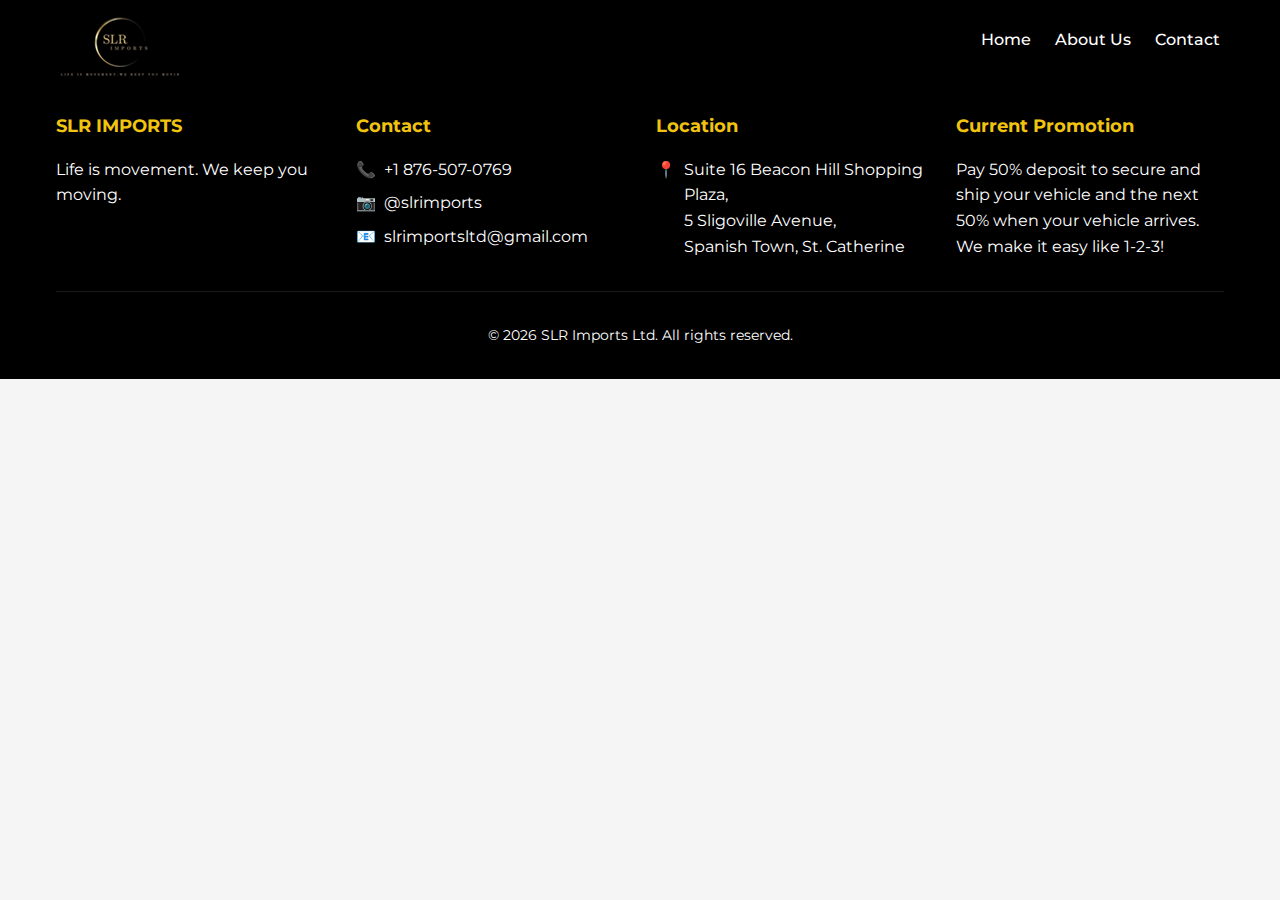
==== index.html @ c80b459d "deployment" ====
<!doctype html><html lang="en"><head><meta charset="utf-8"/><link rel="icon" href="/favicon.ico"/><meta name="viewport" content="width=device-width,initial-scale=1"/><meta name="theme-color" content="#000000"/><meta name="description" content="SLR Imports - Import vehicles from Japan & USA"/><link rel="preconnect" href="https://fonts.googleapis.com"><link rel="preconnect" href="https://fonts.gstatic.com" crossorigin><link href="https://fonts.googleapis.com/css2?family=Montserrat:wght@300;400;500;600;700&display=swap" rel="stylesheet"><title>SLR Imports | Motor Vehicles from Japan & USA</title><script defer="defer" src="/static/js/main.96e9f445.js"></script><link href="/static/css/main.3b82bbde.css" rel="stylesheet"></head><body><noscript>You need to enable JavaScript to run this app.</noscript><div id="root"></div></body></html>
---- static/css/main.3b82bbde.css ----
:root{--primary-color:#000;--secondary-color:#f1c40f;--accent-color:#ffcb05;--text-light:#fff;--text-dark:#333;--background-light:#f5f5f5}*{box-sizing:border-box;margin:0;padding:0}body{background-color:#f5f5f5;background-color:var(--background-light);color:#333;color:var(--text-dark);font-family:Montserrat,sans-serif;line-height:1.6}.container{margin:0 auto;max-width:1200px;padding:0 20px;width:100%}.btn{background-color:#f1c40f;background-color:var(--secondary-color);border:none;border-radius:5px;color:#000;color:var(--primary-color);cursor:pointer;display:inline-block;font-weight:600;padding:10px 25px;text-decoration:none;transition:all .3s ease}.btn:hover{background-color:#f0b400;transform:translateY(-2px)}.section{padding:60px 0}.section-title{color:#000;color:var(--primary-color);font-size:2.5rem;margin-bottom:30px;text-align:center}.section-subtitle{font-size:1.2rem;margin-bottom:40px;text-align:center}@media (max-width:768px){.section{padding:40px 0}.section-title{font-size:2rem}}.navbar{background-color:var(--primary-color);box-shadow:0 2px 10px #0000001a;height:80px;position:sticky;top:0;z-index:999}.navbar,.navbar-container{align-items:center;display:flex}.navbar-container{height:100%;justify-content:space-between}.navbar-logo{text-decoration:none}.logo-circle,.navbar-logo{align-items:center;display:flex}.logo-circle{border:2px solid var(--secondary-color);border-radius:50%;color:var(--secondary-color);flex-direction:column;height:60px;justify-content:center;width:60px}.logo-text{font-size:22px;font-weight:700;line-height:1}.logo-subtext{font-size:10px;letter-spacing:1px}.nav-menu{display:flex;list-style:none}.nav-item{margin-left:24px}.nav-link{color:var(--text-light);font-weight:500;padding:5px 0;position:relative;text-decoration:none}.nav-link:after{background-color:var(--secondary-color);bottom:0;content:"";height:2px;left:0;position:absolute;transition:width .3s ease;width:0}.nav-link:hover:after{width:100%}.menu-icon{display:none}@media screen and (max-width:768px){.menu-icon{cursor:pointer;display:block;position:relative;z-index:10}.hamburger{position:relative;width:30px}.hamburger,.hamburger:after,.hamburger:before{background-color:var(--text-light);height:3px;transition:all .3s ease}.hamburger:after,.hamburger:before{content:"";position:absolute;width:100%}.hamburger:before{transform:translateY(-10px)}.hamburger:after{transform:translateY(10px)}.hamburger.open{background-color:initial}.hamburger.open:before{transform:rotate(45deg)}.hamburger.open:after{transform:rotate(-45deg)}.nav-menu{background-color:var(--primary-color);border-top:1px solid #ffffff1a;display:flex;flex-direction:column;left:-100%;opacity:0;padding:20px 0;position:absolute;top:80px;transition:all .5s ease;width:100%}.nav-menu.active{left:0;opacity:1;z-index:1}.nav-item{margin:10px 0;text-align:center}}.footer{background-color:var(--primary-color);color:#fff;padding:2rem 0}.footer-container{margin:0 auto;max-width:1200px;padding:0 1rem}.footer-grid{grid-gap:2rem;display:grid;gap:2rem;grid-template-columns:repeat(4,1fr)}.footer-title{color:var(--secondary-color);font-size:1.125rem;font-weight:700;margin-bottom:1rem}.contact-list{display:flex;flex-direction:column;gap:.5rem}.contact-item{align-items:flex-start;display:flex;gap:.5rem}.icon{color:var(--secondary-color)}.footer a{color:#fff;text-decoration:none;transition:color .3s ease}.footer a:hover{color:var(--secondary-color)}.footer-bottom{border-top:1px solid #ffffff1a;font-size:.875rem;margin-top:2rem;padding-top:2rem;text-align:center}@media (max-width:768px){.footer-grid{grid-template-columns:1fr}.footer-section{margin-bottom:1.5rem}}.hero-section{align-items:center;background-image:linear-gradient(#000000b3,#000000b3),url(/static/media/logo-bg.72522287e9dd059bbc39.jpg);background-position:50%;background-size:cover;color:var(--text-light);display:flex;height:600px;justify-content:center;overflow:hidden;padding:0 20px;position:relative}.hero-content{max-width:800px;text-align:center;z-index:1}.hero-content h1{font-size:3rem;font-weight:700;line-height:1.2;margin-bottom:20px}.highlight{color:var(--secondary-color)}.hero-content p{font-size:1.2rem;margin-bottom:40px}.hero-buttons{display:flex;gap:20px;justify-content:center}.btn-outline{background-color:initial;border:2px solid var(--secondary-color);color:var(--text-light)}.btn-outline:hover{background-color:var(--secondary-color);color:var(--primary-color)}.deposit-badge{background-color:var(--secondary-color);border-radius:50%;bottom:40px;box-shadow:0 5px 15px #0000004d;height:120px;position:absolute;right:40px;transform:rotate(-10deg);width:120px}.badge-content,.deposit-badge{align-items:center;display:flex;justify-content:center}.badge-content{color:var(--primary-color);flex-direction:column;text-align:center}.badge-text{font-size:14px;font-weight:700;line-height:1}.badge-percentage{font-size:36px;font-weight:800;line-height:1;margin:2px 0}@media screen and (max-width:768px){.hero-section{height:500px}.hero-content h1{font-size:2rem}.hero-content p{font-size:1rem}.hero-buttons{flex-direction:column;gap:15px}.deposit-badge{bottom:20px;height:100px;right:20px;width:100px}.badge-percentage{font-size:28px}}.promotion-banner{background-color:var(--primary-color);color:var(--text-light);padding:40px 0;text-align:center}.promotion-content{margin:0 auto;max-width:800px}.promotion-content h3{color:var(--secondary-color);font-size:28px;margin-bottom:15px}.promotion-content p{font-size:18px;line-height:1.6;margin-bottom:20px}.promotion-btn{font-size:16px;font-weight:600;padding:12px 30px}@media screen and (max-width:768px){.promotion-banner{padding:30px 0}.promotion-content h3{font-size:24px}.promotion-content p{font-size:16px}}.featured-section{background-color:#f9f9f9}.vehicle-grid{grid-gap:30px;display:grid;gap:30px;grid-template-columns:repeat(auto-fill,minmax(300px,1fr))}.vehicle-card{background-color:#fff;border-radius:8px;box-shadow:0 5px 15px #0000001a;overflow:hidden;transition:transform .3s ease}.vehicle-card:hover{transform:translateY(-10px)}.vehicle-image-container{aspect-ratio:1.5/1;height:auto;overflow:hidden;width:100%}.vehicle-image{height:auto;object-fit:contain;transition:transform .5s ease;width:100%}.vehicle-card:hover .vehicle-image{transform:scale(1.05)}.vehicle-name{font-weight:600;padding:15px;text-align:center}.why-choose-section{background-color:#fff}.features-grid{grid-gap:30px;display:grid;gap:30px;grid-template-columns:repeat(auto-fill,minmax(250px,1fr))}.feature-card{background-color:#f9f9f9;border-radius:8px;box-shadow:0 5px 15px #0000000d;padding:30px;text-align:center;transition:transform .3s ease}.feature-card:hover{transform:translateY(-5px)}.feature-icon{font-size:40px;margin-bottom:15px}.feature-card h3{color:var(--primary-color);margin-bottom:15px}@media screen and (max-width:768px){.features-grid,.vehicle-grid{grid-template-columns:1fr}}.about-hero{background-color:var(--primary-color);color:var(--text-light);padding:100px 0 50px;text-align:center}.about-hero h1{font-size:3rem;margin-bottom:10px}.about-hero p{font-size:1.2rem;margin:0 auto;max-width:600px}.about-content{grid-gap:40px;gap:40px;grid-template-columns:3fr 2fr}.about-content,.about-grid{align-items:start;display:grid}.about-grid{grid-gap:50px;gap:50px;grid-template-columns:3fr 2fr}.about-text h2{color:var(--primary-color);margin-bottom:20px;margin-top:30px}.about-text h2:first-child{margin-top:0}.about-text p{line-height:1.8;margin-bottom:20px}.values-list{list-style:none;padding:0}.values-list li{margin-bottom:25px}.value-title{color:var(--primary-color);display:block;font-size:1.1rem;font-weight:600;margin-bottom:8px}.about-image{position:relative}.about-image img{border-radius:10px;box-shadow:0 5px 15px #0000001a;height:auto;width:100%}.office-image{border-radius:8px;box-shadow:0 8px 20px #00000026;width:100%}.about-quote{background-color:var(--secondary-color);border-radius:8px;bottom:-30px;box-shadow:0 5px 15px #0000001a;padding:30px;position:absolute;right:-30px;width:80%}.about-quote p{color:var(--primary-color);font-size:1.1rem;font-style:italic;font-weight:600;margin:0;text-align:center}.process-section{background-color:#f9f9f9}.process-steps{grid-gap:30px;display:grid;gap:30px;grid-template-columns:repeat(4,1fr);margin-top:40px}.process-step{background-color:#fff;border-radius:8px;box-shadow:0 5px 15px #0000000d;padding:30px 20px;position:relative;text-align:center}.step-number{align-items:center;background-color:var(--secondary-color);border-radius:50%;color:var(--primary-color);display:flex;font-size:24px;font-weight:700;height:50px;justify-content:center;margin:0 auto 20px;width:50px}.process-step h3{color:var(--primary-color);margin-bottom:15px}@media screen and (max-width:992px){.about-content{grid-template-columns:1fr}.about-image{margin-top:30px}.about-quote{bottom:-20px;right:-20px;width:70%}.process-steps{grid-template-columns:repeat(2,1fr)}}@media screen and (max-width:768px){.about-grid{grid-template-columns:1fr}.about-image{order:-1}}@media screen and (max-width:576px){.about-hero h1{font-size:2.5rem}.about-quote{bottom:0;margin-top:20px;position:relative;right:0;width:100%}.process-steps{grid-template-columns:1fr}}.contact-hero{background-color:var(--primary-color);color:var(--text-light);padding:100px 0 50px;text-align:center}.contact-hero h1{font-size:3rem;margin-bottom:10px}.contact-hero p{font-size:1.2rem;margin:0 auto;max-width:600px}.contact-grid{grid-gap:50px;display:grid;gap:50px;grid-template-columns:1fr 2fr}.contact-form-container h2,.contact-info h2{color:var(--primary-color);margin-bottom:30px}.info-item{margin-bottom:25px}.info-item h3{color:var(--primary-color);font-size:18px;margin-bottom:8px}.promotion-info{background-color:#f9f9f9;border-left:4px solid var(--secondary-color);border-radius:4px;margin-top:40px;padding:20px}.promotion-info h3{color:var(--primary-color);margin-bottom:10px}.contact-form-container{background-color:#fff;border-radius:8px;box-shadow:0 5px 15px #0000000d;padding:30px}.form-group{margin-bottom:20px}.form-group label{display:block;font-weight:500;margin-bottom:8px}.form-group input,.form-group select,.form-group textarea{border:1px solid #ddd;border-radius:4px;font-size:16px;padding:12px 15px;transition:border-color .3s ease;width:100%}.form-group input:focus,.form-group select:focus,.form-group textarea:focus{border-color:var(--secondary-color);outline:none}.submit-btn{font-size:16px;margin-top:10px;padding:12px;width:100%}.success-message{background-color:#e8f5e9;border-left:4px solid #4caf50;border-radius:4px;margin-bottom:20px;padding:20px}.success-message p{color:#2e7d32;margin:0}@media screen and (max-width:992px){.contact-grid{gap:30px;grid-template-columns:1fr}.contact-info{padding-bottom:20px}}@media screen and (max-width:576px){.contact-hero h1{font-size:2.5rem}.contact-form-container{padding:20px}}
/*# sourceMappingURL=main.3b82bbde.css.map*/
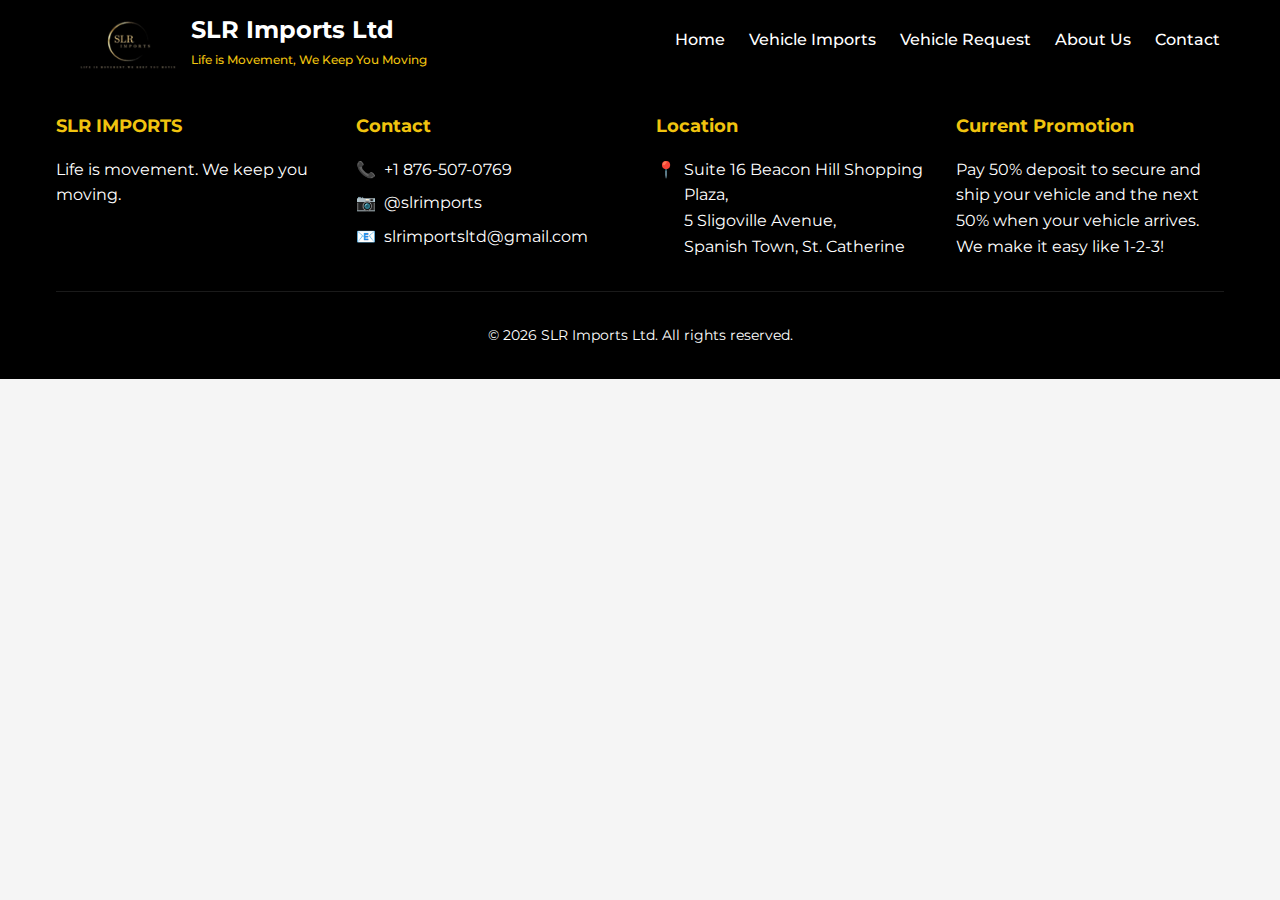
==== commit 7843d44f: "production build" ====
--- a/index.html
+++ b/index.html
@@ -1 +1 @@
-<!doctype html><html lang="en"><head><meta charset="utf-8"/><link rel="icon" href="/favicon.ico"/><meta name="viewport" content="width=device-width,initial-scale=1"/><meta name="theme-color" content="#000000"/><meta name="description" content="SLR Imports - Import vehicles from Japan & USA"/><link rel="preconnect" href="https://fonts.googleapis.com"><link rel="preconnect" href="https://fonts.gstatic.com" crossorigin><link href="https://fonts.googleapis.com/css2?family=Montserrat:wght@300;400;500;600;700&display=swap" rel="stylesheet"><title>SLR Imports | Motor Vehicles from Japan & USA</title><script defer="defer" src="/static/js/main.96e9f445.js"></script><link href="/static/css/main.3b82bbde.css" rel="stylesheet"></head><body><noscript>You need to enable JavaScript to run this app.</noscript><div id="root"></div></body></html>+<!doctype html><html lang="en"><head><meta charset="utf-8"/><link rel="icon" href="/favicon.ico"/><meta name="viewport" content="width=device-width,initial-scale=1"/><meta name="theme-color" content="#000000"/><meta name="description" content="SLR Imports - Import vehicles from Japan & USA"/><link rel="preconnect" href="https://fonts.googleapis.com"><link rel="preconnect" href="https://fonts.gstatic.com" crossorigin><link href="https://fonts.googleapis.com/css2?family=Montserrat:wght@300;400;500;600;700&display=swap" rel="stylesheet"><link rel="stylesheet" href="https://cdnjs.cloudflare.com/ajax/libs/font-awesome/5.15.4/css/all.min.css"><title>SLR Imports | Motor Vehicles from Japan & USA</title><script defer="defer" src="/static/js/main.fadff5c1.js"></script><link href="/static/css/main.021f1ac2.css" rel="stylesheet"></head><body><noscript>You need to enable JavaScript to run this app.</noscript><div id="root"></div></body></html>--- a/static/css/main.021f1ac2.css
+++ b/static/css/main.021f1ac2.css
@@ -0,0 +1,2 @@
+:root{--primary-color:#000;--secondary-color:#f1c40f;--accent-color:#ffcb05;--text-light:#fff;--text-dark:#333;--background-light:#f5f5f5}*{box-sizing:border-box;margin:0;padding:0}body{background-color:#f5f5f5;background-color:var(--background-light);color:#333;color:var(--text-dark);font-family:Montserrat,sans-serif;line-height:1.6}.container{margin:0 auto;max-width:1200px;padding:0 20px;width:100%}.btn{background-color:#f1c40f;background-color:var(--secondary-color);border:none;border-radius:5px;color:#000;color:var(--primary-color);cursor:pointer;display:inline-block;font-weight:600;padding:10px 25px;text-decoration:none;transition:all .3s ease}.btn:hover{background-color:#f0b400;transform:translateY(-2px)}.section{padding:60px 0}.section-title{color:#000;margin-bottom:30px}.section-subtitle{font-size:1.2rem;margin-bottom:40px;text-align:center}@media (max-width:768px){.section{padding:40px 0}.section-title{font-size:2rem}}.navbar{background-color:var(--primary-color);box-shadow:0 2px 10px #0000001a;height:80px;position:sticky;top:0;z-index:999}.navbar,.navbar-container{align-items:center;display:flex}.navbar-container{height:100%;justify-content:space-between}.navbar-logo{align-items:center;display:flex;padding-left:20px;text-decoration:none}.navbar-logo img{height:60px;margin-right:15px}.brand-text{display:flex;flex-direction:column;justify-content:center}.brand-text h1{color:var(--text-light);font-size:24px;font-weight:700;margin:0}.brand-text p{font-size:12px;font-weight:500;margin:0}.brand-text p,.logo-circle{color:var(--secondary-color)}.logo-circle{align-items:center;border:2px solid var(--secondary-color);border-radius:50%;display:flex;flex-direction:column;height:60px;justify-content:center;width:60px}.logo-text{font-size:22px;font-weight:700;line-height:1}.logo-subtext{font-size:10px;letter-spacing:1px}.nav-menu{display:flex;list-style:none}.nav-item{margin-left:24px}.nav-link{color:var(--text-light);font-weight:500;padding:5px 0;position:relative;text-decoration:none}.nav-link:after{background-color:var(--secondary-color);bottom:0;content:"";height:2px;left:0;position:absolute;transition:width .3s ease;width:0}.nav-link:hover:after{width:100%}.menu-icon{display:none}@media screen and (max-width:768px){.menu-icon{cursor:pointer;display:block;position:relative;z-index:10}.hamburger{position:relative;width:30px}.hamburger,.hamburger:after,.hamburger:before{background-color:var(--text-light);height:3px;transition:all .3s ease}.hamburger:after,.hamburger:before{content:"";position:absolute;width:100%}.hamburger:before{transform:translateY(-10px)}.hamburger:after{transform:translateY(10px)}.hamburger.open{background-color:initial}.hamburger.open:before{transform:rotate(45deg)}.hamburger.open:after{transform:rotate(-45deg)}.nav-menu{background-color:var(--primary-color);border-top:1px solid #ffffff1a;display:flex;flex-direction:column;left:-100%;opacity:0;padding:20px 0;position:absolute;top:80px;transition:all .5s ease;width:100%}.nav-menu.active{left:0;opacity:1;z-index:1}.nav-item{margin:10px 0;text-align:center}.brand-text h1{font-size:18px}.brand-text p{font-size:10px}.navbar-logo img{height:45px}}.footer{background-color:var(--primary-color);color:#fff;padding:2rem 0}.footer-container{margin:0 auto;max-width:1200px;padding:0 1rem}.footer-grid{grid-gap:2rem;display:grid;gap:2rem;grid-template-columns:repeat(4,1fr)}.footer-title{color:var(--secondary-color);font-size:1.125rem;font-weight:700;margin-bottom:1rem}.contact-list{display:flex;flex-direction:column;gap:.5rem}.contact-item{align-items:flex-start;display:flex;gap:.5rem}.icon{color:var(--secondary-color)}.footer a{color:#fff;text-decoration:none;transition:color .3s ease}.footer a:hover{color:var(--secondary-color)}.footer-bottom{border-top:1px solid #ffffff1a;font-size:.875rem;margin-top:2rem;padding-top:2rem;text-align:center}@media (max-width:768px){.footer-grid{grid-template-columns:1fr}.footer-section{margin-bottom:1.5rem}}.hero-section{align-items:center;background-position:50%;background-size:cover;color:var(--text-light);display:flex;height:80vh;justify-content:center;overflow:hidden;padding:0 20px;position:relative}.hero-section:before{content:"";position:absolute;top:0}.hero-content h1{font-size:3rem;font-weight:700;line-height:1.2;margin-bottom:20px}.highlight{color:var(--secondary-color)}.hero-content p{font-size:1.2rem;margin-bottom:40px}.hero-buttons{display:flex;gap:20px;justify-content:center}.btn-outline{background-color:initial;border:2px solid var(--secondary-color);color:var(--text-light)}.btn-outline:hover{background-color:var(--secondary-color);color:var(--primary-color)}@media screen and (max-width:768px){.hero-section{height:500px}.hero-content h1{font-size:2rem}.hero-content p{font-size:1rem}.hero-buttons{flex-direction:column;gap:15px}.hero-buttons .btn{min-width:140px;padding:10px 25px;width:auto}}.promotion-banner{background-color:var(--primary-color);color:var(--text-light);padding:40px 0;text-align:center}.promotion-content{margin:0 auto;max-width:800px}.promotion-content h3{color:var(--secondary-color);font-size:28px;margin-bottom:15px}.promotion-content p{font-size:18px;line-height:1.6;margin-bottom:20px}.promotion-btn{font-size:16px;font-weight:600;padding:12px 30px}@media screen and (max-width:768px){.promotion-banner{padding:30px 0}.promotion-content h3{font-size:24px}.promotion-content p{font-size:16px}}.why-choose-section{background-color:#fff}.features-grid{grid-gap:30px;gap:30px;grid-template-columns:repeat(auto-fill,minmax(250px,1fr))}.feature-card{background-color:#f9f9f9;border-radius:8px;box-shadow:0 5px 15px #0000000d;padding:30px;text-align:center;transition:transform .3s ease}.feature-card:hover{transform:translateY(-5px)}.feature-icon{font-size:40px;margin-bottom:15px}.feature-card h3{color:var(--primary-color);margin-bottom:15px}@media screen and (max-width:768px){.vehicle-grid{gap:20px;grid-template-columns:repeat(auto-fill,minmax(250px,1fr))}.features-grid{grid-template-columns:1fr}}.home-hero{align-items:center;background-image:linear-gradient(#000000b3,#000000b3),url(/static/media/shipping-bg.e045fd4c347212e185dc.jpg);background-position:50%;background-size:cover;color:var(--text-light);display:flex;height:600px;justify-content:center;overflow:hidden;padding:0 20px;position:relative}.hero-content{max-width:800px;text-align:center;z-index:1}.section{padding:80px 0}.section-title{color:var(--primary-color);font-size:2.5rem;margin-bottom:50px;position:relative;text-align:center}.section-title:after{background:var(--secondary-color);bottom:-10px;content:"";height:3px;left:50%;position:absolute;transform:translateX(-50%);width:80px}.services-section{background-color:#f9f9f9}.services-grid{grid-gap:30px;display:grid;gap:30px;grid-template-columns:repeat(3,1fr);justify-items:center;margin:0 auto;max-width:1400px;padding:20px}@media screen and (max-width:992px){.services-grid{grid-template-columns:repeat(2,1fr)}}@media screen and (max-width:576px){.services-grid{grid-template-columns:1fr}}.service-card{background:#fff;border-radius:10px;box-shadow:0 5px 15px #0000000d;max-width:350px;padding:40px 30px;text-align:center;transition:transform .3s ease,box-shadow .3s ease;width:100%}.service-card:hover{box-shadow:0 8px 25px #0000001a;transform:translateY(-10px)}.service-icon{color:var(--secondary-color);font-size:2.5rem;margin-bottom:20px}.service-card h3{color:var(--primary-color);font-size:1.5rem;margin-bottom:15px}.service-card p{color:#666;line-height:1.6}.features-section{background-color:#fff}.features-grid{grid-gap:40px;display:grid;gap:40px;grid-template-columns:repeat(auto-fit,minmax(280px,1fr));padding:20px}.feature-item{background:#f9f9f9;border-radius:10px;padding:30px;text-align:center;transition:transform .3s ease}.feature-item:hover{transform:translateY(-5px)}.feature-icon{color:var(--secondary-color);font-size:2.5rem;margin-bottom:20px}.feature-item h4{color:var(--primary-color);font-size:1.3rem;margin-bottom:15px}.feature-item p{color:#666;line-height:1.5}@media screen and (max-width:768px){.section{padding:60px 0}.section-title{font-size:2rem}.features-grid,.services-grid{gap:20px;grid-template-columns:1fr}}.about-hero{background-color:var(--primary-color);color:var(--text-light);padding:100px 0 50px;text-align:center}.about-hero h1{font-size:3rem;margin-bottom:10px}.about-hero p{font-size:1.2rem;margin:0 auto;max-width:600px}.about-content{grid-gap:40px;gap:40px;grid-template-columns:3fr 2fr}.about-content,.about-grid{align-items:start;display:grid}.about-grid{grid-gap:50px;gap:50px;grid-template-columns:3fr 2fr}.about-text h2{color:var(--primary-color);margin-bottom:20px;margin-top:30px}.about-text h2:first-child{margin-top:0}.about-text p{line-height:1.8;margin-bottom:20px}.values-list{list-style:none;padding:0}.values-list li{margin-bottom:25px}.value-title{color:var(--primary-color);display:block;font-size:1.1rem;font-weight:600;margin-bottom:8px}.about-image{position:relative}.about-image img{border-radius:10px;box-shadow:0 5px 15px #0000001a;height:auto;width:100%}.office-image{border-radius:8px;box-shadow:0 8px 20px #00000026;width:100%}.about-quote{background-color:var(--secondary-color);border-radius:8px;bottom:-30px;box-shadow:0 5px 15px #0000001a;padding:30px;position:absolute;right:-30px;width:80%}.about-quote p{color:var(--primary-color);font-size:1.1rem;font-style:italic;font-weight:600;margin:0;text-align:center}.process-section{background-color:#f9f9f9}.process-steps{grid-gap:30px;display:grid;gap:30px;grid-template-columns:repeat(4,1fr);margin-top:40px}.process-step{background-color:#fff;border-radius:8px;box-shadow:0 5px 15px #0000000d;padding:30px 20px;position:relative;text-align:center}.step-number{align-items:center;background-color:var(--secondary-color);border-radius:50%;color:var(--primary-color);display:flex;font-size:24px;font-weight:700;height:50px;justify-content:center;margin:0 auto 20px;width:50px}.process-step h3{color:var(--primary-color);margin-bottom:15px}@media screen and (max-width:992px){.about-content{grid-template-columns:1fr}.about-image{margin-top:30px}.about-quote{bottom:-20px;right:-20px;width:70%}.process-steps{grid-template-columns:repeat(2,1fr)}}@media screen and (max-width:768px){.about-grid{grid-template-columns:1fr}.about-image{order:-1}}@media screen and (max-width:576px){.about-hero h1{font-size:2.5rem}.about-quote{bottom:0;margin-top:20px;position:relative;right:0;width:100%}.process-steps{grid-template-columns:1fr}}.contact-hero{background-color:var(--primary-color);color:var(--text-light);padding:100px 0 50px;text-align:center}.contact-hero h1{font-size:3rem;margin-bottom:10px}.contact-hero p{font-size:1.2rem;margin:0 auto;max-width:600px}.contact-grid{grid-gap:50px;display:grid;gap:50px;grid-template-columns:1fr 2fr}.contact-form-container h2,.contact-info h2{color:var(--primary-color);margin-bottom:30px}.info-item{margin-bottom:25px}.info-item h3{color:var(--primary-color);font-size:18px;margin-bottom:8px}.promotion-info{background-color:#f9f9f9;border-left:4px solid var(--secondary-color);border-radius:4px;margin-top:40px;padding:20px}.promotion-info h3{color:var(--primary-color);margin-bottom:10px}.contact-form-container{background-color:#fff;border-radius:8px;box-shadow:0 5px 15px #0000000d;padding:30px}.submit-btn{font-size:16px;margin-top:10px;padding:12px}.success-message{border-left:4px solid #4caf50;border-radius:4px;margin-bottom:20px;padding:20px}@media screen and (max-width:992px){.contact-grid{gap:30px;grid-template-columns:1fr}.contact-info{padding-bottom:20px}}@media screen and (max-width:576px){.contact-hero h1{font-size:2.5rem}.contact-form-container{padding:20px}}.vehicle-imports{width:100%}.featured-section{background-color:#f9f9f9;padding:60px 0}.vehicle-grid{grid-gap:30px;display:grid;gap:30px;grid-template-columns:repeat(auto-fill,minmax(300px,1fr));margin-top:40px}.vehicle-card{background-color:#fff;border-radius:8px;box-shadow:0 5px 15px #0000001a;overflow:hidden;transition:transform .3s ease}.vehicle-card:hover{transform:translateY(-10px)}.vehicle-image-container{overflow:hidden;padding-top:66.67%;position:relative;width:100%}.vehicle-image{background-color:#f5f5f5;height:100%;left:0;object-fit:contain;position:absolute;top:0;transition:transform .5s ease;width:100%}.vehicle-card:hover .vehicle-image{transform:scale(1.05)}@media screen and (max-width:768px){.vehicle-grid{gap:20px;grid-template-columns:repeat(auto-fill,minmax(250px,1fr))}}.vehicle-request-hero{background-color:var(--primary-color);color:var(--text-light);padding:100px 0 50px;text-align:center}.vehicle-request-hero h1{font-size:3rem;margin-bottom:10px}.vehicle-request-hero p{font-size:1.2rem;margin:0 auto;max-width:600px}.form-container{background-color:#fff;border-radius:8px;box-shadow:0 5px 15px #0000000d;margin:0 auto;max-width:800px;padding:30px}.form-container h2{color:var(--primary-color);margin-bottom:30px;text-align:center}.form-grid{grid-gap:20px;display:grid;gap:20px;grid-template-columns:repeat(2,1fr)}.form-grid,.form-group{margin-bottom:20px}.form-group label{color:var(--primary-color);display:block;font-weight:500;margin-bottom:8px}.form-group input,.form-group input[type=text],.form-group select,.form-group textarea{border:1px solid #ddd;border-radius:4px;font-size:16px;padding:12px 15px;transition:border-color .3s ease;width:100%}.form-group input[type=text],.form-group select{background-color:#fff}.form-group input:focus,.form-group input[type=text]:focus,.form-group select:focus,.form-group textarea:focus{border-color:var(--secondary-color);outline:none}.submit-btn{margin-top:20px;width:100%}.success-message{background-color:#e8f5e9;border-radius:8px;margin-top:20px;padding:30px;text-align:center}.success-message p{color:#2e7d32;font-size:1.1rem;margin:0}.button-group{display:flex;gap:20px;margin-top:20px}.reset-btn,.submit-btn{flex:1 1;margin-top:0}.reset-btn{background-color:#e0e0e0;color:var(--primary-color)}.reset-btn:hover{background-color:#d0d0d0}@media screen and (max-width:768px){.form-grid{grid-template-columns:1fr}.vehicle-request-hero h1{font-size:2rem}.form-container{padding:20px}.button-group{flex-direction:column}}
+/*# sourceMappingURL=main.021f1ac2.css.map*/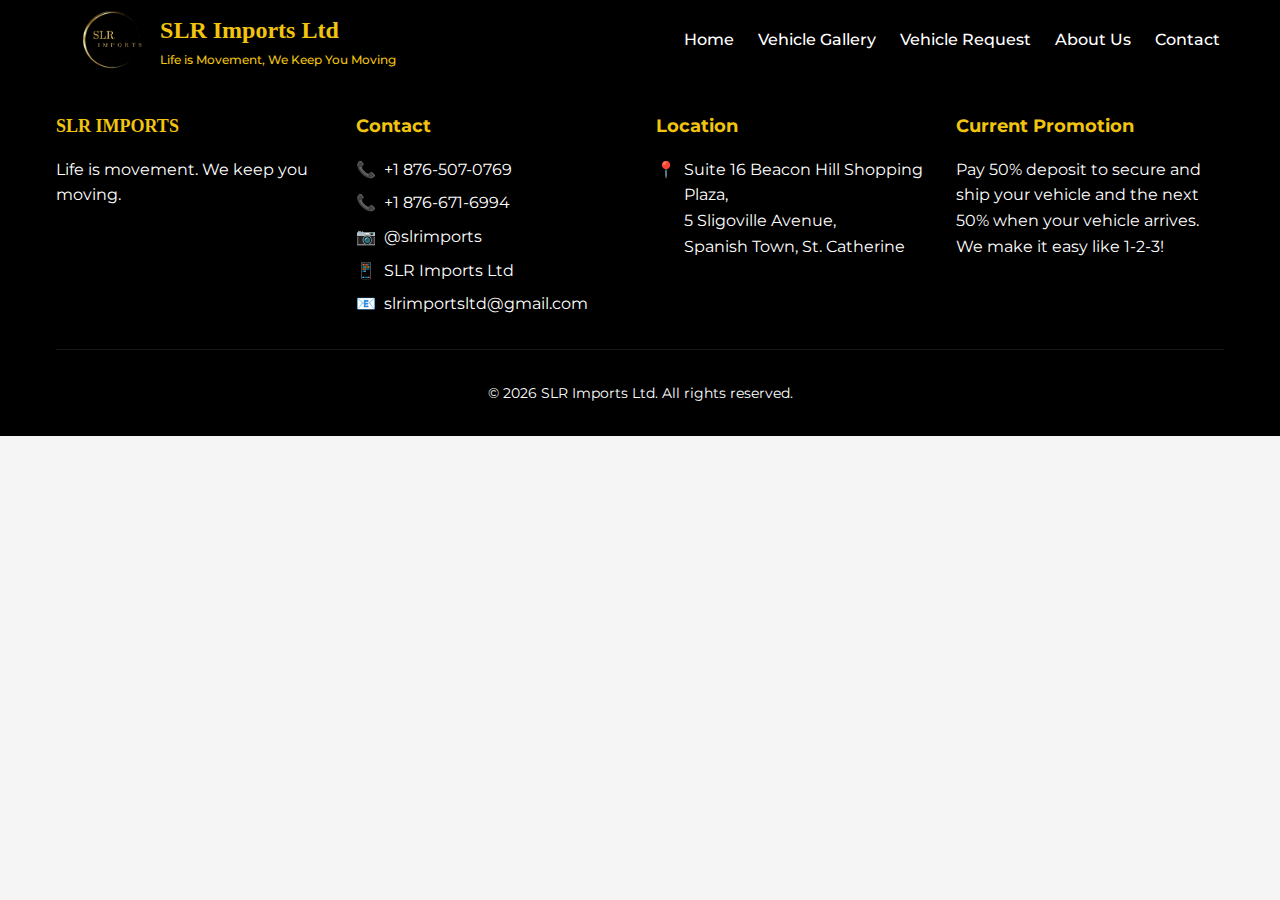
==== commit 972a5057: "optimized prod build" ====
--- a/index.html
+++ b/index.html
@@ -1 +1 @@
-<!doctype html><html lang="en"><head><meta charset="utf-8"/><link rel="icon" href="/favicon.ico"/><meta name="viewport" content="width=device-width,initial-scale=1"/><meta name="theme-color" content="#000000"/><meta name="description" content="SLR Imports - Import vehicles from Japan & USA"/><link rel="preconnect" href="https://fonts.googleapis.com"><link rel="preconnect" href="https://fonts.gstatic.com" crossorigin><link href="https://fonts.googleapis.com/css2?family=Montserrat:wght@300;400;500;600;700&display=swap" rel="stylesheet"><link rel="stylesheet" href="https://cdnjs.cloudflare.com/ajax/libs/font-awesome/5.15.4/css/all.min.css"><title>SLR Imports | Motor Vehicles from Japan & USA</title><script defer="defer" src="/static/js/main.fadff5c1.js"></script><link href="/static/css/main.021f1ac2.css" rel="stylesheet"></head><body><noscript>You need to enable JavaScript to run this app.</noscript><div id="root"></div></body></html>+<!doctype html><html lang="en"><head><meta charset="utf-8"/><link rel="icon" href="/favicon.ico"/><meta name="viewport" content="width=device-width,initial-scale=1"/><meta name="theme-color" content="#000000"/><meta name="description" content="SLR Imports - Import vehicles from Japan & USA"/><link rel="preconnect" href="https://fonts.googleapis.com"><link rel="preconnect" href="https://fonts.gstatic.com" crossorigin><link href="https://fonts.googleapis.com/css2?family=Montserrat:wght@300;400;500;600;700&display=swap" rel="stylesheet"><link rel="stylesheet" href="https://cdnjs.cloudflare.com/ajax/libs/font-awesome/5.15.4/css/all.min.css"><title>SLR Imports | Motor Vehicles from Japan & USA</title><script defer="defer" src="/static/js/main.38e69a66.js"></script><link href="/static/css/main.8aec6554.css" rel="stylesheet"></head><body><noscript>You need to enable JavaScript to run this app.</noscript><div id="root"></div></body></html>--- a/static/css/main.8aec6554.css
+++ b/static/css/main.8aec6554.css
@@ -0,0 +1,2 @@
+@import url(https://fonts.cdnfonts.com/css/cmu-serif);:root{--primary-color:#000;--secondary-color:#f1c40f;--accent-color:#ffcb05;--text-light:#fff;--text-dark:#333;--background-light:#f5f5f5}*{box-sizing:border-box;margin:0;padding:0}body{background-color:#f5f5f5;background-color:var(--background-light);color:#333;color:var(--text-dark);font-family:Montserrat,sans-serif;line-height:1.6}.container{margin:0 auto;max-width:1200px;padding:0 20px;width:100%}.btn{background-color:#f1c40f;background-color:var(--secondary-color);border:none;border-radius:5px;color:#000;color:var(--primary-color);cursor:pointer;display:inline-block;font-weight:600;padding:10px 25px;text-decoration:none;transition:all .3s ease}.btn:hover{background-color:#f0b400;transform:translateY(-2px)}.section{padding:60px 0}.section-title{color:#000;margin-bottom:30px}.section-subtitle{font-size:1.2rem;margin-bottom:40px;text-align:center}@media (max-width:768px){.section{padding:40px 0}.section-title{font-size:2rem}}.navbar{background-color:var(--primary-color);box-shadow:0 2px 10px #0000001a;height:80px;position:sticky;top:0;z-index:999}.navbar,.navbar-container{align-items:center;display:flex}.navbar-container{height:100%;justify-content:space-between}.navbar-logo{align-items:center;display:flex;padding-left:20px;text-decoration:none}.navbar-logo img{height:60px;margin-right:15px}.brand-text{display:flex;flex-direction:column;justify-content:center}.brand-text h1{font-family:"CMU Serif",serif;font-size:24px;font-weight:700}.brand-text h1,.brand-text p{color:var(--secondary-color);margin:0}.brand-text p{font-size:12px;font-weight:500}.logo-circle{align-items:center;border:2px solid var(--secondary-color);border-radius:50%;color:var(--secondary-color);display:flex;flex-direction:column;height:60px;justify-content:center;width:60px}.logo-text{font-size:22px;font-weight:700;line-height:1}.logo-subtext{font-size:10px;letter-spacing:1px}.nav-menu{display:flex;list-style:none}.nav-item{margin-left:24px}.nav-link{color:var(--text-light);font-weight:500;padding:5px 0;position:relative;text-decoration:none}.nav-link:after{background-color:var(--secondary-color);bottom:0;content:"";height:2px;left:0;position:absolute;transition:width .3s ease;width:0}.nav-link:hover:after{width:100%}.menu-icon{display:none}@media screen and (max-width:768px){.menu-icon{cursor:pointer;display:block;position:relative;z-index:10}.hamburger{position:relative;width:30px}.hamburger,.hamburger:after,.hamburger:before{background-color:var(--text-light);height:3px;transition:all .3s ease}.hamburger:after,.hamburger:before{content:"";position:absolute;width:100%}.hamburger:before{transform:translateY(-10px)}.hamburger:after{transform:translateY(10px)}.hamburger.open{background-color:initial}.hamburger.open:before{transform:rotate(45deg)}.hamburger.open:after{transform:rotate(-45deg)}.nav-menu{background-color:var(--primary-color);border-top:1px solid #ffffff1a;display:flex;flex-direction:column;left:-100%;opacity:0;padding:20px 0;position:absolute;top:80px;transition:all .5s ease;width:100%}.nav-menu.active{left:0;opacity:1;z-index:1}.nav-item{margin:10px 0;text-align:center}.brand-text h1{font-size:18px}.brand-text p{font-size:10px}.navbar-logo img{height:45px}}.footer{background-color:var(--primary-color);color:#fff;padding:2rem 0}.footer-container{margin:0 auto;max-width:1200px;padding:0 1rem}.footer-grid{grid-gap:2rem;display:grid;gap:2rem;grid-template-columns:repeat(4,1fr)}.footer-title{color:var(--secondary-color);font-size:1.125rem;font-weight:700;margin-bottom:1rem}.footer-title.company-name{font-family:"CMU Serif",serif}.contact-list{display:flex;flex-direction:column;gap:.5rem}.contact-item{align-items:flex-start;display:flex;gap:.5rem}.icon{color:var(--secondary-color)}.footer a{color:#fff;text-decoration:none;transition:color .3s ease}.footer a:hover{color:var(--secondary-color)}.footer-bottom{border-top:1px solid #ffffff1a;font-size:.875rem;margin-top:2rem;padding-top:2rem;text-align:center}@media (max-width:768px){.footer-grid{grid-template-columns:1fr}.footer-section{margin-bottom:1.5rem}}.hero-section{align-items:center;background-position:50%;background-size:cover;color:var(--text-light);display:flex;height:80vh;justify-content:center;overflow:hidden;padding:0 20px;position:relative}.hero-section:before{content:"";position:absolute;top:0}.hero-content h1{font-size:3rem;font-weight:700;line-height:1.2;margin-bottom:20px}.highlight{color:var(--secondary-color)}.hero-content p{font-size:1.2rem;margin-bottom:40px}.hero-buttons{display:flex;gap:20px;justify-content:center}.btn-outline{background-color:initial;border:2px solid var(--secondary-color);color:var(--text-light)}.btn-outline:hover{background-color:var(--secondary-color);color:var(--primary-color)}@media screen and (max-width:768px){.hero-section{height:500px}.hero-content h1{font-size:2rem}.hero-content p{font-size:1rem}.hero-buttons{flex-direction:column;gap:15px}.hero-buttons .btn{min-width:140px;padding:10px 25px;width:auto}}.promotion-banner{background-color:var(--primary-color);color:var(--text-light);padding:40px 0;text-align:center}.promotion-content{margin:0 auto;max-width:800px}.promotion-content h3{color:var(--secondary-color);font-size:28px;margin-bottom:15px}.promotion-content p{font-size:18px;line-height:1.6;margin-bottom:20px}.promotion-btn{font-size:16px;font-weight:600;padding:12px 30px}@media screen and (max-width:768px){.promotion-banner{padding:30px 0}.promotion-content h3{font-size:24px}.promotion-content p{font-size:16px}}.why-choose-section{background-color:#fff}.features-grid{grid-gap:30px;gap:30px;grid-template-columns:repeat(auto-fill,minmax(250px,1fr))}.feature-card{background-color:#f9f9f9;border-radius:8px;box-shadow:0 5px 15px #0000000d;padding:30px;text-align:center;transition:transform .3s ease}.feature-card:hover{transform:translateY(-5px)}.feature-icon{font-size:40px;margin-bottom:15px}.feature-card h3{color:var(--primary-color);margin-bottom:15px}@media screen and (max-width:768px){.vehicle-grid{gap:20px;grid-template-columns:repeat(auto-fill,minmax(250px,1fr))}.features-grid{grid-template-columns:1fr}}.home-hero{align-items:center;background-image:linear-gradient(#000000b3,#000000b3),url(/static/media/shipping-bg.e045fd4c347212e185dc.jpg);background-position:50%;background-size:cover;color:var(--text-light);display:flex;height:600px;justify-content:center;overflow:hidden;padding:0 20px;position:relative}.hero-content{max-width:800px;text-align:center;z-index:1}.section{padding:80px 0}.section-title{color:var(--primary-color);font-size:2.5rem;margin-bottom:50px;position:relative;text-align:center}.section-title:after{background:var(--secondary-color);bottom:-10px;content:"";height:3px;left:50%;position:absolute;transform:translateX(-50%);width:80px}.services-section{background-color:#f9f9f9}.services-grid{grid-gap:30px;display:grid;gap:30px;grid-template-columns:repeat(3,1fr);justify-items:center;margin:0 auto;max-width:1400px;padding:20px}@media screen and (max-width:992px){.services-grid{grid-template-columns:repeat(2,1fr)}}@media screen and (max-width:576px){.services-grid{grid-template-columns:1fr}}.service-card{background:#fff;border-radius:10px;box-shadow:0 5px 15px #0000000d;max-width:350px;padding:40px 30px;text-align:center;transition:transform .3s ease,box-shadow .3s ease;width:100%}.service-card:hover{box-shadow:0 8px 25px #0000001a;transform:translateY(-10px)}.service-icon{color:var(--secondary-color);font-size:2.5rem;margin-bottom:20px}.service-card h3{color:var(--primary-color);font-size:1.5rem;margin-bottom:15px}.service-card p{color:#666;line-height:1.6}.features-section{background-color:#fff}.features-grid{grid-gap:40px;display:grid;gap:40px;grid-template-columns:repeat(auto-fit,minmax(280px,1fr));padding:20px}.feature-item{background:#f9f9f9;border-radius:10px;padding:30px;text-align:center;transition:transform .3s ease}.feature-item:hover{transform:translateY(-5px)}.feature-icon{color:var(--secondary-color);font-size:2.5rem;margin-bottom:20px}.feature-item h4{color:var(--primary-color);font-size:1.3rem;margin-bottom:15px}.feature-item p{color:#666;line-height:1.5}@media screen and (max-width:768px){.section{padding:60px 0}.section-title{font-size:2rem}.features-grid,.services-grid{gap:20px;grid-template-columns:1fr}}.about-hero{background-color:var(--primary-color);color:var(--text-light);padding:100px 0 50px;text-align:center}.about-hero h1{font-size:3rem;margin-bottom:10px}.about-hero p{font-size:1.2rem;margin:0 auto;max-width:600px}.about-content{grid-gap:40px;gap:40px;grid-template-columns:3fr 2fr}.about-content,.about-grid{align-items:start;display:grid}.about-grid{grid-gap:50px;gap:50px;grid-template-columns:3fr 2fr}.about-text h2{color:var(--primary-color);margin-bottom:20px;margin-top:30px}.about-text h2:first-child{margin-top:0}.about-text p{line-height:1.8;margin-bottom:20px}.values-list{list-style:none;padding:0}.values-list li{margin-bottom:25px}.value-title{color:var(--primary-color);display:block;font-size:1.1rem;font-weight:600;margin-bottom:8px}.about-image{position:relative}.about-image img{border-radius:10px;box-shadow:0 5px 15px #0000001a;height:auto;width:100%}.office-image{border-radius:8px;box-shadow:0 8px 20px #00000026;width:100%}.about-quote{background-color:var(--secondary-color);border-radius:8px;bottom:-30px;box-shadow:0 5px 15px #0000001a;padding:30px;position:absolute;right:-30px;width:80%}.about-quote p{color:var(--primary-color);font-size:1.1rem;font-style:italic;font-weight:600;margin:0;text-align:center}.process-section{background-color:#f9f9f9}.process-steps{grid-gap:30px;display:grid;gap:30px;grid-template-columns:repeat(4,1fr);margin-top:40px}.process-step{background-color:#fff;border-radius:8px;box-shadow:0 5px 15px #0000000d;padding:30px 20px;position:relative;text-align:center}.step-number{align-items:center;background-color:var(--secondary-color);border-radius:50%;color:var(--primary-color);display:flex;font-size:24px;font-weight:700;height:50px;justify-content:center;margin:0 auto 20px;width:50px}.process-step h3{color:var(--primary-color);margin-bottom:15px}@media screen and (max-width:992px){.about-content{grid-template-columns:1fr}.about-image{margin-top:30px}.about-quote{bottom:-20px;right:-20px;width:70%}.process-steps{grid-template-columns:repeat(2,1fr)}}@media screen and (max-width:768px){.about-grid{grid-template-columns:1fr}.about-image{order:-1}}@media screen and (max-width:576px){.about-hero h1{font-size:2.5rem}.about-quote{bottom:0;margin-top:20px;position:relative;right:0;width:100%}.process-steps{grid-template-columns:1fr}}.contact-hero{background-color:var(--primary-color);color:var(--text-light);padding:100px 0 50px;text-align:center}.contact-hero h1{font-size:3rem;margin-bottom:10px}.contact-hero p{font-size:1.2rem;margin:0 auto;max-width:600px}.contact-grid{grid-gap:50px;display:grid;gap:50px;grid-template-columns:1fr 2fr}.contact-form-container h2,.contact-info h2{color:var(--primary-color);margin-bottom:30px}.info-item{margin-bottom:25px}.info-item h3{color:var(--primary-color);font-size:18px;margin-bottom:8px}.promotion-info{background-color:#f9f9f9;border-left:4px solid var(--secondary-color);border-radius:4px;margin-top:40px;padding:20px}.promotion-info h3{color:var(--primary-color);margin-bottom:10px}.contact-form-container{background-color:#fff;border-radius:8px;box-shadow:0 5px 15px #0000000d;padding:30px}.submit-btn{font-size:16px;margin-top:10px;padding:12px}.success-message{border-left:4px solid #4caf50;border-radius:4px;margin-bottom:20px;padding:20px}.info-content a{color:inherit;text-decoration:none}.info-content a:hover{color:var(--secondary-color)}@media screen and (max-width:992px){.contact-grid{gap:30px;grid-template-columns:1fr}.contact-info{padding-bottom:20px}}@media screen and (max-width:576px){.contact-hero h1{font-size:2.5rem}.contact-form-container{padding:20px}}.vehicle-imports{width:100%}.featured-section{background-color:#f9f9f9;padding:60px 0}.vehicle-grid{grid-gap:30px;display:grid;gap:30px;grid-template-columns:repeat(auto-fill,minmax(300px,1fr));margin-top:40px}.vehicle-card{background-color:#fff;border-radius:8px;box-shadow:0 5px 15px #0000001a;overflow:hidden;transition:transform .3s ease}.vehicle-card:hover{transform:translateY(-10px)}.vehicle-image-container{overflow:hidden;padding-top:66.67%;position:relative;width:100%}.vehicle-image{background-color:#f5f5f5;height:100%;left:0;object-fit:contain;position:absolute;top:0;transition:transform .5s ease;width:100%}.vehicle-card:hover .vehicle-image{transform:scale(1.05)}@media screen and (max-width:768px){.vehicle-grid{gap:20px;grid-template-columns:repeat(auto-fill,minmax(250px,1fr))}}.vehicle-request-hero{background-color:var(--primary-color);color:var(--text-light);padding:100px 0 50px;text-align:center}.vehicle-request-hero h1{font-size:3rem;margin-bottom:10px}.vehicle-request-hero p{font-size:1.2rem;margin:0 auto;max-width:600px}.form-container{background-color:#fff;border-radius:8px;box-shadow:0 5px 15px #0000000d;margin:0 auto;max-width:800px;padding:30px}.form-container h2{color:var(--primary-color);margin-bottom:30px;text-align:center}.form-grid{grid-gap:20px;display:grid;gap:20px;grid-template-columns:repeat(2,1fr)}.form-grid,.form-group{margin-bottom:20px}.form-group label{color:var(--primary-color);display:block;font-weight:500;margin-bottom:8px}.form-group input,.form-group input[type=text],.form-group select,.form-group textarea{border:1px solid #ddd;border-radius:4px;font-size:16px;padding:12px 15px;transition:border-color .3s ease;width:100%}.form-group input[type=text],.form-group select{background-color:#fff}.form-group input:focus,.form-group input[type=text]:focus,.form-group select:focus,.form-group textarea:focus{border-color:var(--secondary-color);outline:none}.submit-btn{margin-top:20px;width:100%}.success-message{background-color:#e8f5e9;border-radius:8px;margin-top:20px;padding:30px;text-align:center}.success-message p{color:#2e7d32;font-size:1.1rem;margin:0}.button-group{display:flex;gap:20px;margin-top:20px}.reset-btn,.submit-btn{flex:1 1;margin-top:0}.reset-btn{background-color:#e0e0e0;color:var(--primary-color)}.reset-btn:hover{background-color:#d0d0d0}@media screen and (max-width:768px){.form-grid{grid-template-columns:1fr}.vehicle-request-hero h1{font-size:2rem}.form-container{padding:20px}.button-group{flex-direction:column}}
+/*# sourceMappingURL=main.8aec6554.css.map*/